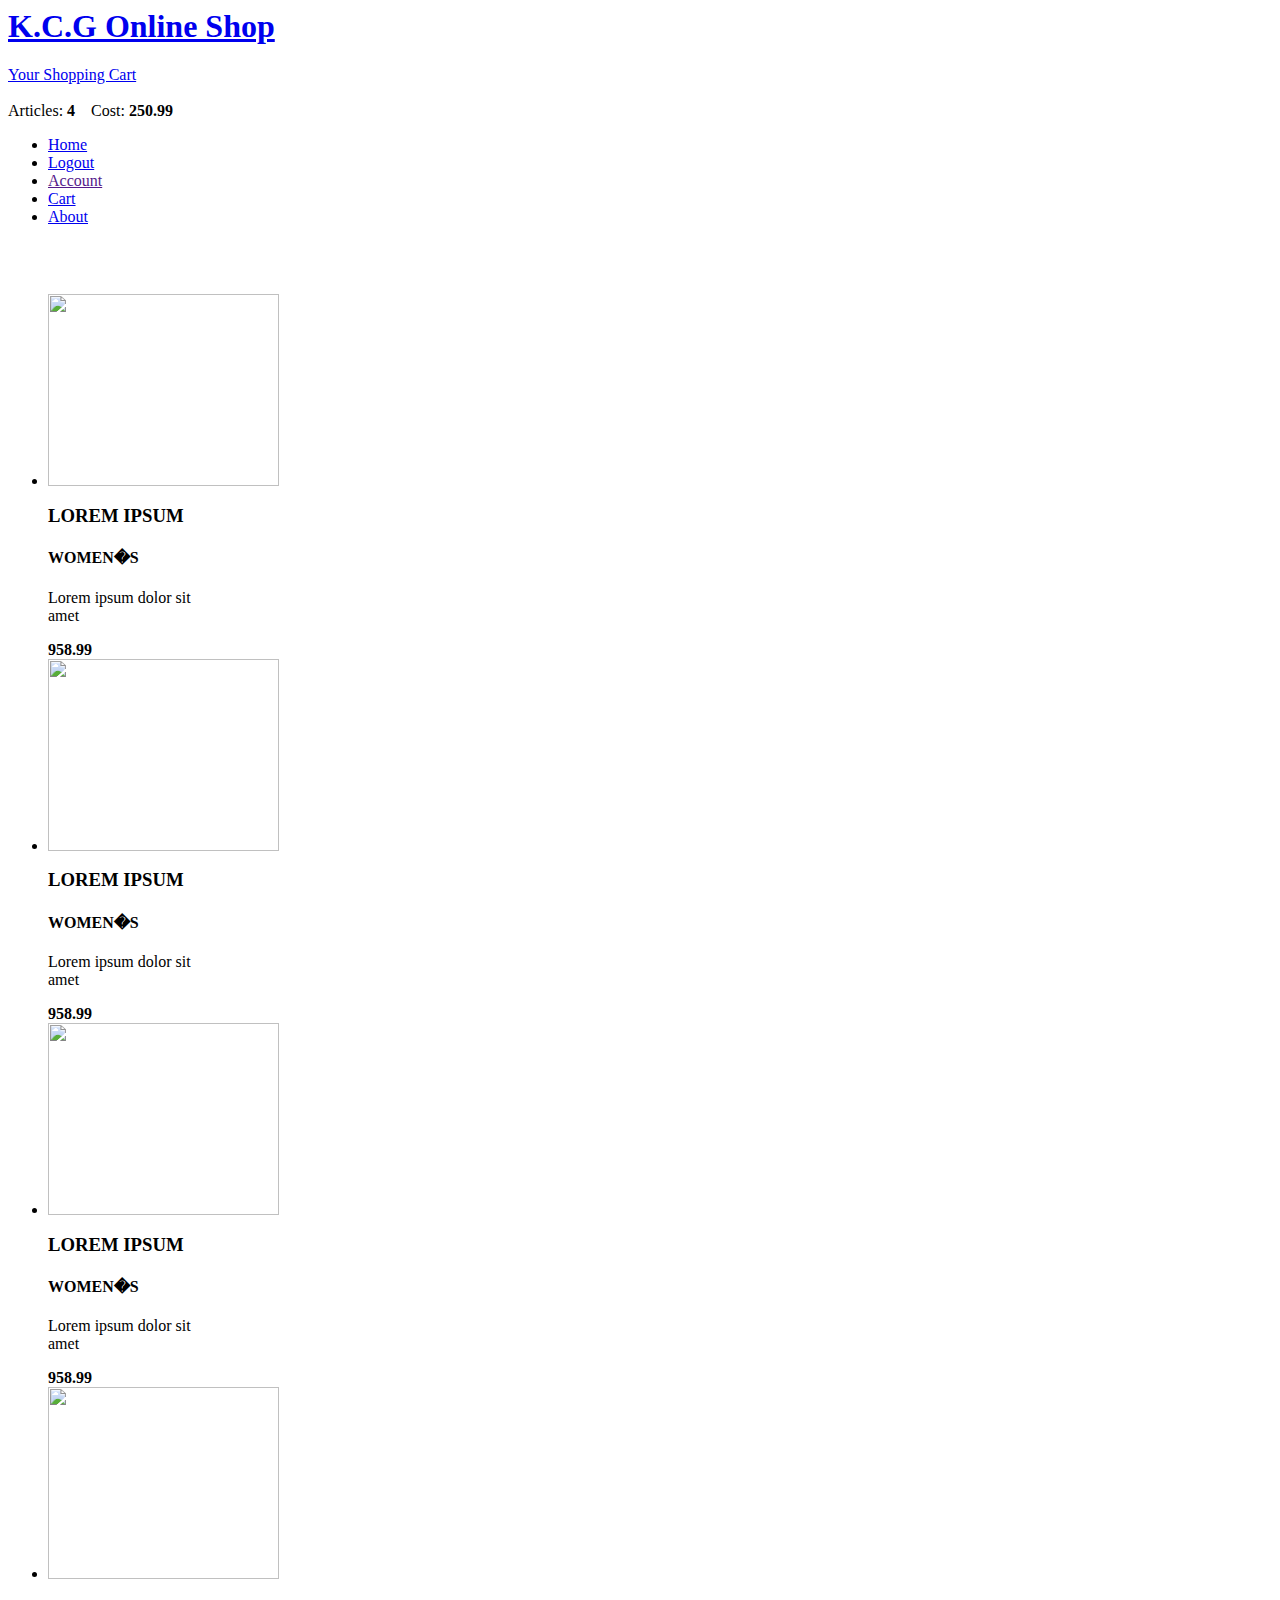
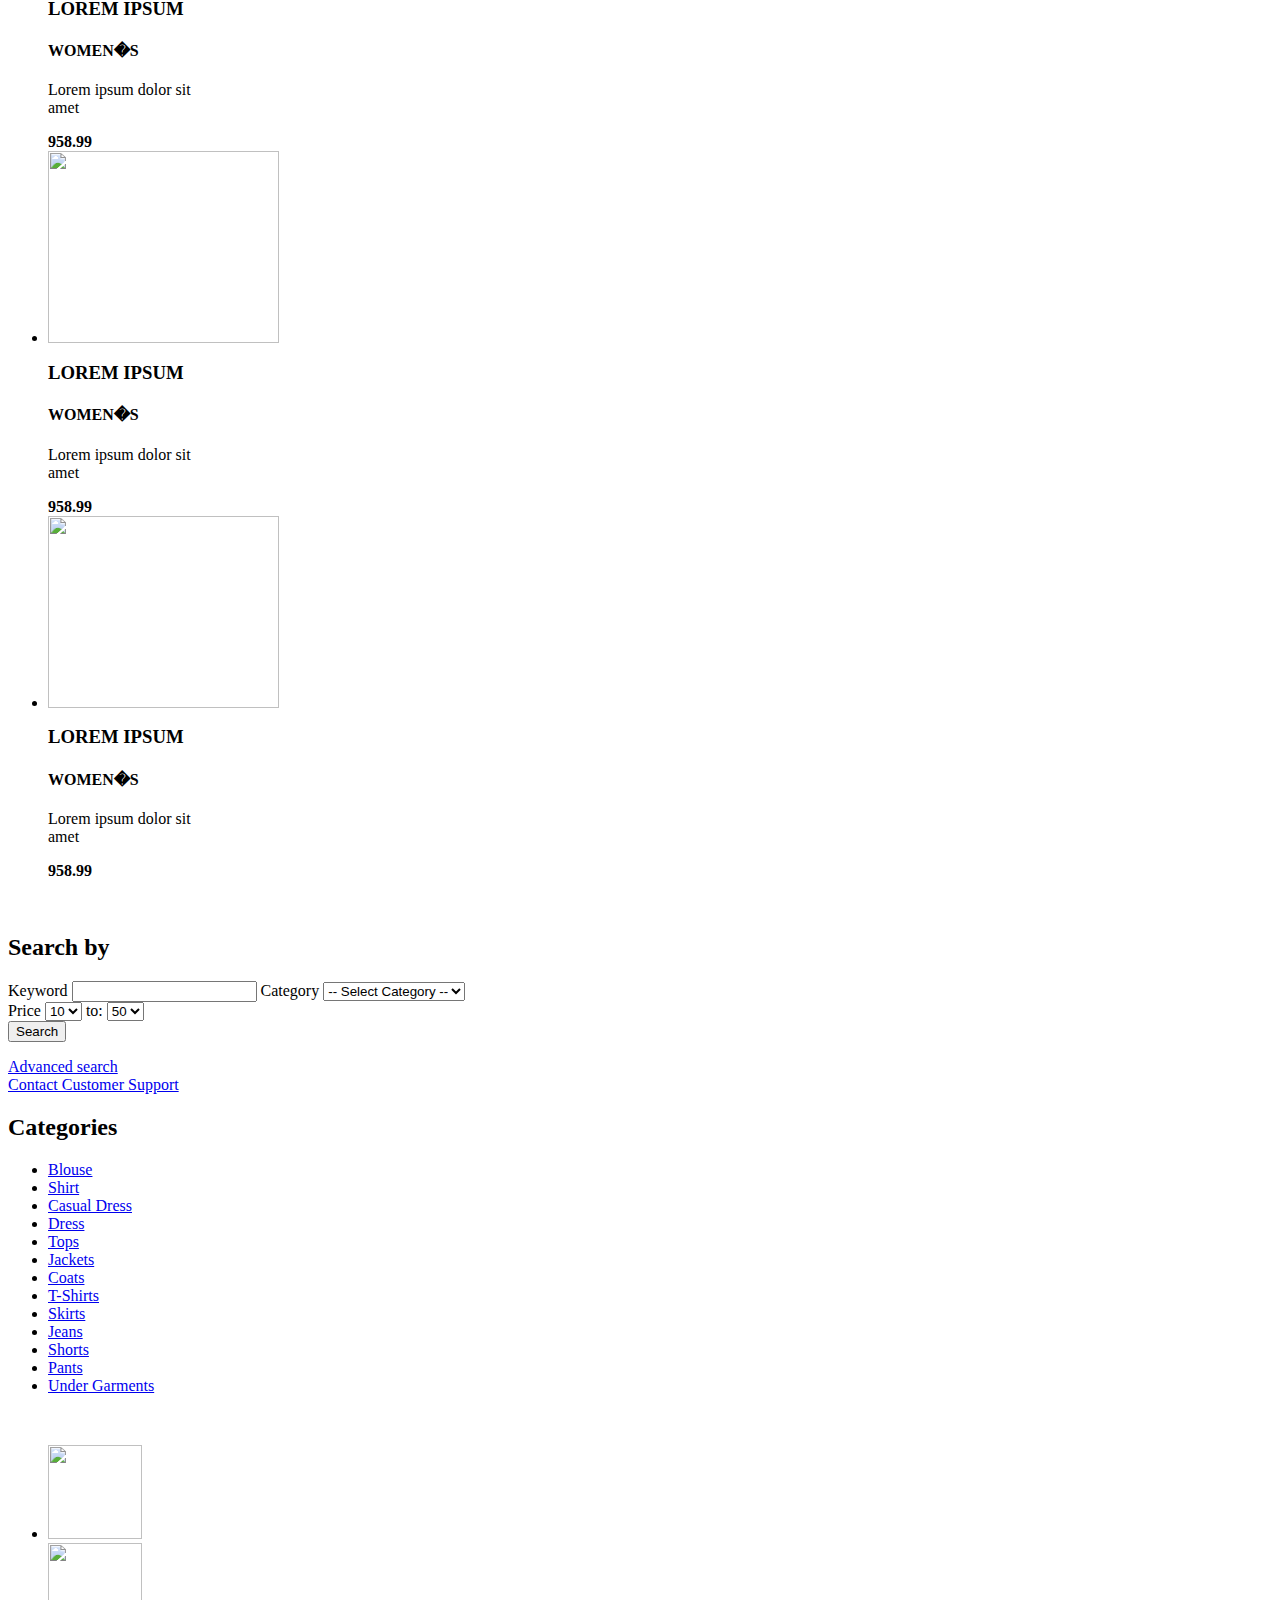
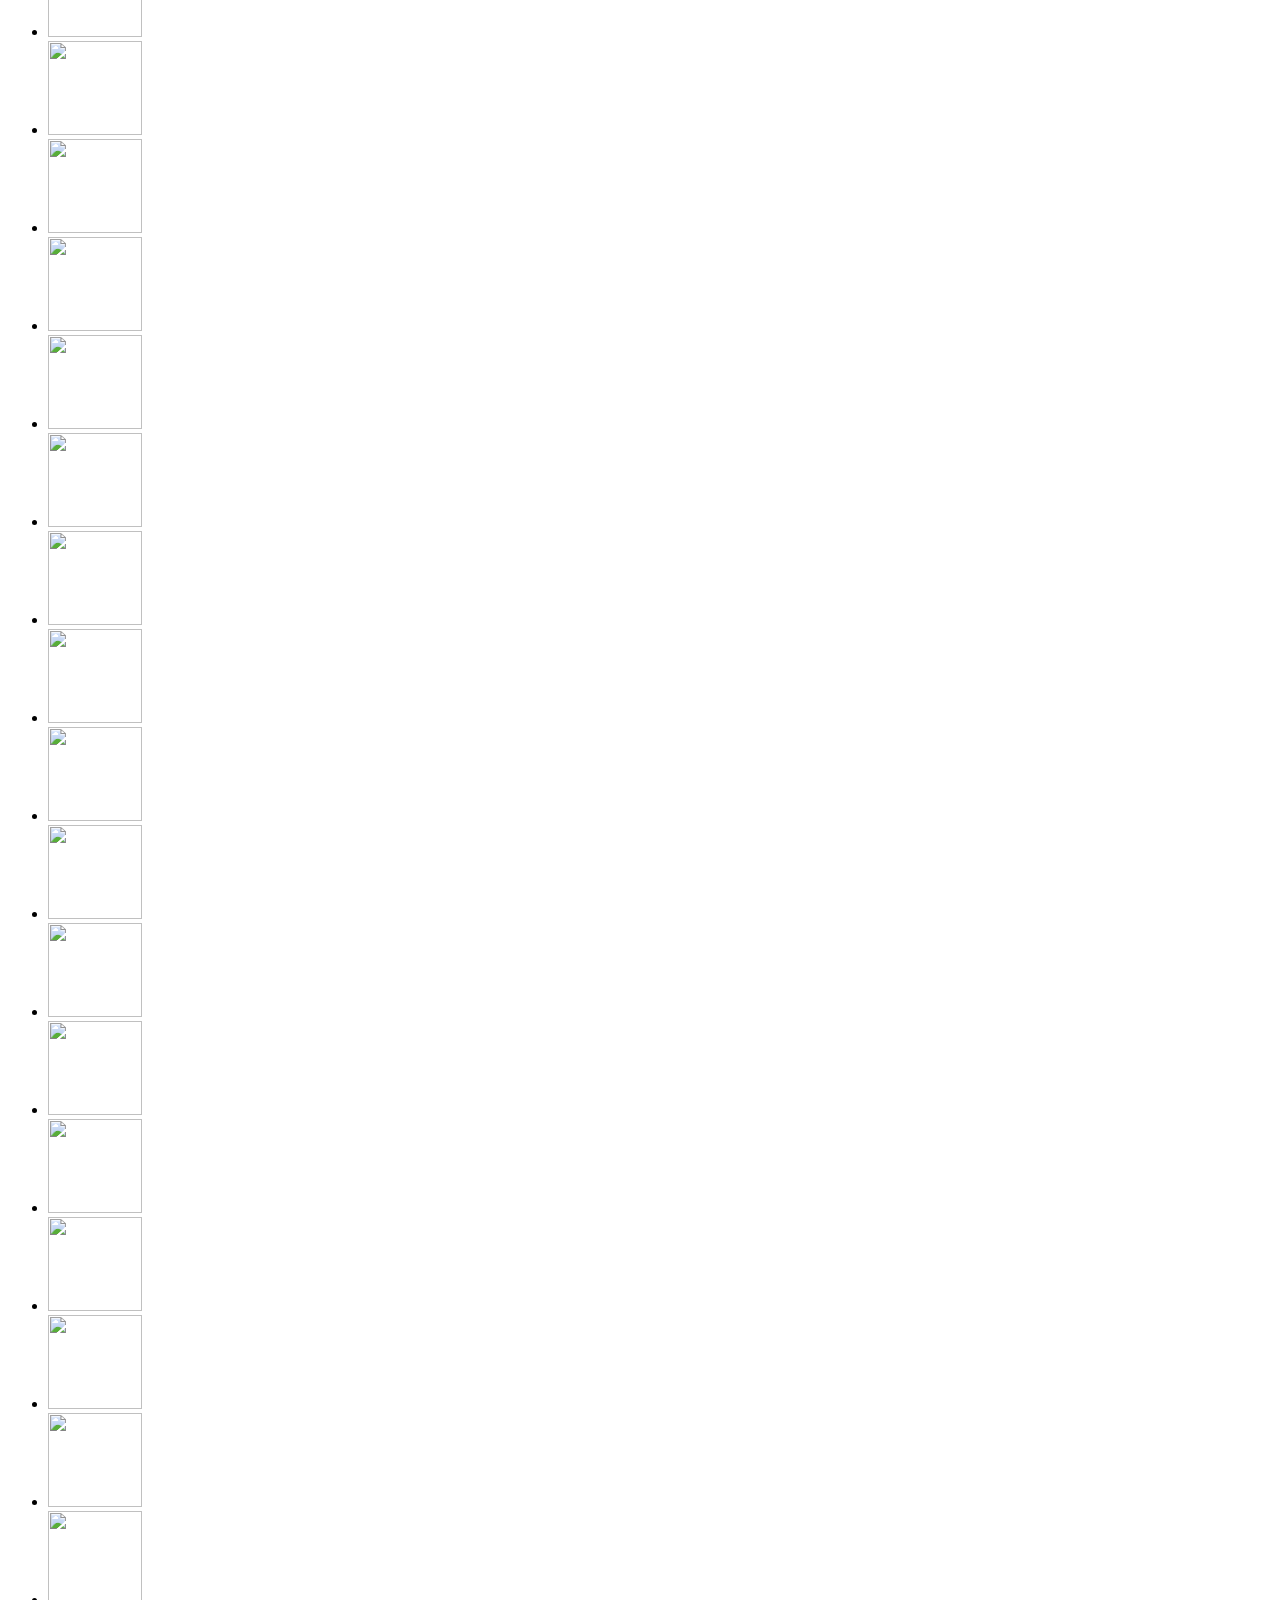
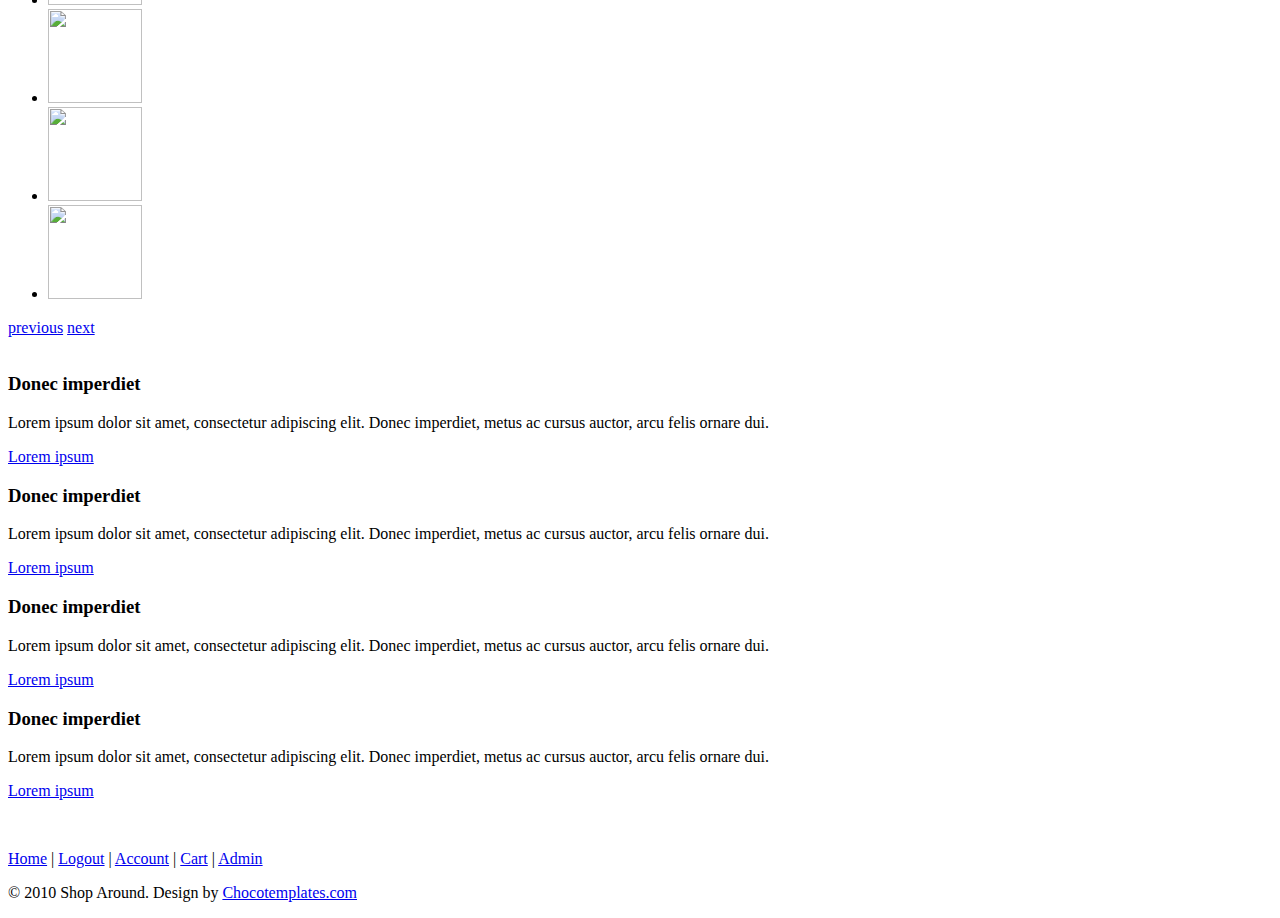
==== home.html @ 676d1470 "Rename home.php to home.html" ====
<!DOCTYPE html PUBLIC xx
<head>
<title>K.C.G Online Shop</title>
<meta http-equiv="Content-type" content="text/html; charset=utf-8" />
<link rel="stylesheet" href="css/style.css" type="text/css" media="all" />
<!--[if lte IE 6]><link rel="stylesheet" href="css/ie6.css" type="text/css" media="all" /><![endif]-->
<script src="js/jquery-1.4.1.min.js" type="text/javascript"></script>
<script src="js/jquery.jcarousel.pack.js" type="text/javascript"></script>
<script src="js/jquery-func.js" type="text/javascript"></script>
</head>
<body>
<!-- Shell -->
<div class="shell">
  <!-- Header -->
  <div id="header">
    <h1 id="logo"><a href="#">K.C.G Online Shop</a></h1>
    <!-- Cart -->
    <div id="cart"> <a href="#" class="cart-link">Your Shopping Cart</a>
      <div class="cl">&nbsp;</div>
      <span>Articles: <strong>4</strong></span> &nbsp;&nbsp; <span>Cost: <strong>250.99</strong></span> </div>
    <!-- End Cart -->
    <!-- Navigation -->
    <div id="navigation">
      <ul>
        <li><a href="#" class="active">Home</a></li>
        <li><a href="login-form/index.php">Logout</a></li>
        <li><a href="">Account</a></li>
        <li><a href="#">Cart</a></li>
        <li><a href="#">About</a></li>
      </ul>
    </div>
    <!-- End Navigation -->
  </div>
  <!-- End Header -->
  <!-- Main -->
  <div id="main">
    <div class="cl">&nbsp;</div>
    <!-- Content -->
    <div id="content">
      <!-- Products -->
      <div class="products">
        <div class="cl">&nbsp;</div>
        <ul>
          <li> <a href="#"><img src="clothes/paper/images (25).jpg" width="231px" height="192px" alt="" /></a>
            <div class="product-info">
              <h3>LOREM IPSUM</h3>
              <div class="product-desc">
                <h4>WOMEN�S</h4>
                <p>Lorem ipsum dolor sit<br />
                  amet</p>
                <strong class="price">958.99</strong> </div>
            </div>
          </li>
          <li> <a href="#"><img src="clothes/paper/images (23).jpg" width="231px" height="192px" alt="" /></a>
            <div class="product-info">
              <h3>LOREM IPSUM</h3>
              <div class="product-desc">
                <h4>WOMEN�S</h4>
                <p>Lorem ipsum dolor sit<br />
                  amet</p>
                <strong class="price">958.99</strong> </div>
            </div>
          </li>
          <li class="last"> <a href="#"><img src="clothes/paper/images (22).jpg" width="231px" height="192px" alt="" /></a>
            <div class="product-info">
              <h3>LOREM IPSUM</h3>
              <div class="product-desc">
                <h4>WOMEN�S</h4>
                <p>Lorem ipsum dolor sit<br />
                  amet</p>
                <strong class="price">958.99</strong> </div>
            </div>
          </li>
		  <li> <a href="#"><img src="clothes/paper/images (25).jpg" width="231px" height="192px" alt="" /></a>
            <div class="product-info">
              <h3>LOREM IPSUM</h3>
              <div class="product-desc">
                <h4>WOMEN�S</h4>
                <p>Lorem ipsum dolor sit<br />
                  amet</p>
                <strong class="price">958.99</strong> </div>
            </div>
          </li>
          <li> <a href="#"><img src="clothes/paper/images (23).jpg" width="231px" height="192px" alt="" /></a>
            <div class="product-info">
              <h3>LOREM IPSUM</h3>
              <div class="product-desc">
                <h4>WOMEN�S</h4>
                <p>Lorem ipsum dolor sit<br />
                  amet</p>
                <strong class="price">958.99</strong> </div>
            </div>
          </li>
          <li class="last"> <a href="#"><img src="clothes/paper/images (22).jpg" width="231px" height="192px" alt="" /></a>
            <div class="product-info">
              <h3>LOREM IPSUM</h3>
              <div class="product-desc">
                <h4>WOMEN�S</h4>
                <p>Lorem ipsum dolor sit<br />
                  amet</p>
                <strong class="price">958.99</strong> </div>
            </div>
          </li>
        </ul>
        <div class="cl">&nbsp;</div>
      </div>
      <!-- End Products -->
    </div>
    <!-- End Content -->
    <!-- Sidebar -->
    <div id="sidebar">
      <!-- Search -->
      <div class="box search">
        <h2>Search by <span></span></h2>
        <div class="box-content">
          <form action="#" method="post">
            <label>Keyword</label>
            <input type="text" class="field" />
            <label>Category</label>
            <select class="field">
              <option value="">-- Select Category --</option>
            </select>
            <div class="inline-field">
              <label>Price</label>
              <select class="field small-field">
                <option value="">10</option>
              </select>
              <label>to:</label>
              <select class="field small-field">
                <option value="">50</option>
              </select>
            </div>
            <input type="submit" class="search-submit" value="Search" />
            <p> <a href="#" class="bul">Advanced search</a><br />
              <a href="#" class="bul">Contact Customer Support</a> </p>
          </form>
        </div>
      </div>
      <!-- End Search -->
      <!-- Categories -->
      <div class="box categories">
        <h2>Categories <span></span></h2>
        <div class="box-content">
          <ul>
            <li><a href="#">Blouse</a></li>
            <li><a href="#">Shirt</a></li>
            <li><a href="#">Casual Dress</a></li>
            <li><a href="#">Dress</a></li>
            <li><a href="#">Tops</a></li>
            <li><a href="#">Jackets</a></li>
            <li><a href="#">Coats</a></li>
            <li><a href="#">T-Shirts</a></li>
            <li><a href="#">Skirts</a></li>
            <li><a href="#">Jeans</a></li>
            <li><a href="#">Shorts</a></li>
            <li><a href="#">Pants</a></li>
            <li class="last"><a href="#">Under Garments</a></li>
          </ul>
        </div>
      </div>
      <!-- End Categories -->
    </div>
    <!-- End Sidebar -->
    <div class="cl">&nbsp;</div>
  </div>
  <!-- End Main -->
  <!-- Side Full -->
  <div class="side-full">
    <!-- More Products -->
    <div class="more-products">
      <div class="more-products-holder">
        <ul>
          <li><a href="#"><img src="clothes/images (1).jpg" width="94px" height="94px" alt="" /></a></li>
          <li><a href="#"><img src="clothes/images (2).jpg" width="94px" height="94px" alt="" /></a></li>
          <li><a href="#"><img src="clothes/images (3).jpg" width="94px" height="94px" alt="" /></a></li>
          <li><a href="#"><img src="clothes/images (4).jpg" width="94px" height="94px" alt="" /></a></li>
          <li><a href="#"><img src="clothes/images (5).jpg" width="94px" height="94px" alt="" /></a></li>
          <li><a href="#"><img src="clothes/images (6).jpg" width="94px" height="94px" alt="" /></a></li>
          <li><a href="#"><img src="clothes/images (7).jpg" width="94px" height="94px" alt="" /></a></li>
          <li><a href="#"><img src="clothes/images (8).jpg" width="94px" height="94px" alt="" /></a></li>
          <li><a href="#"><img src="clothes/images (9).jpg" width="94px" height="94px" alt="" /></a></li>
          <li><a href="#"><img src="clothes/images (10).jpg" width="94px" height="94px" alt="" /></a></li>
          <li><a href="#"><img src="clothes/images (11).jpg" width="94px" height="94px" alt="" /></a></li>
          <li><a href="#"><img src="clothes/images (12).jpg" width="94px" height="94px" alt="" /></a></li>
          <li><a href="#"><img src="clothes/images (13).jpg" width="94px" height="94px" alt="" /></a></li>
          <li><a href="#"><img src="clothes/images (14).jpg" width="94px" height="94px" alt="" /></a></li>
          <li><a href="#"><img src="clothes/images (15).jpg" width="94px" height="94px" alt="" /></a></li>
          <li><a href="#"><img src="clothes/images (16).jpg" width="94px" height="94px" alt="" /></a></li>
          <li><a href="#"><img src="clothes/images (40).jpg" width="94px" height="94px" alt="" /></a></li>
          <li><a href="#"><img src="clothes/images.jpg" width="94px" height="94px" alt="" /></a></li>
          <li><a href="#"><img src="clothes/images (1).jpg" width="94px" height="94px" alt="" /></a></li>
          <li><a href="#"><img src="clothes/images (12).jpg" width="94px" height="94px" alt="" /></a></li>
          <li class="last"><a href="#"><img src="clothes/images (4).jpg" width="94px" height="94px" alt="" /></a></li>
        </ul>
      </div>
      <div class="more-nav"> <a href="#" class="prev">previous</a> <a href="#" class="next">next</a> </div>
    </div>
    <!-- End More Products -->
    <!-- Text Cols -->
    <div class="cols">
      <div class="cl">&nbsp;</div>
      <div class="col">
        <h3 class="ico ico1">Donec imperdiet</h3>
        <p>Lorem ipsum dolor sit amet, consectetur adipiscing elit. Donec imperdiet, metus ac cursus auctor, arcu felis ornare dui.</p>
        <p class="more"><a href="#" class="bul">Lorem ipsum</a></p>
      </div>
      <div class="col">
        <h3 class="ico ico2">Donec imperdiet</h3>
        <p>Lorem ipsum dolor sit amet, consectetur adipiscing elit. Donec imperdiet, metus ac cursus auctor, arcu felis ornare dui.</p>
        <p class="more"><a href="#" class="bul">Lorem ipsum</a></p>
      </div>
      <div class="col">
        <h3 class="ico ico3">Donec imperdiet</h3>
        <p>Lorem ipsum dolor sit amet, consectetur adipiscing elit. Donec imperdiet, metus ac cursus auctor, arcu felis ornare dui.</p>
        <p class="more"><a href="#" class="bul">Lorem ipsum</a></p>
      </div>
      <div class="col col-last">
        <h3 class="ico ico4">Donec imperdiet</h3>
        <p>Lorem ipsum dolor sit amet, consectetur adipiscing elit. Donec imperdiet, metus ac cursus auctor, arcu felis ornare dui.</p>
        <p class="more"><a href="#" class="bul">Lorem ipsum</a></p>
      </div>
      <div class="cl">&nbsp;</div>
    </div>
    <!-- End Text Cols -->
  </div>
  <!-- End Side Full -->
  <!-- Footer -->
  <div id="footer">
    <p class="left"> <a href="#">Home</a> <span>|</span> <a href="login-form/index.html">Logout</a> <span>|</span> <a href="registration-form/index.php">Account</a> <span>|</span> <a href="#">Cart</a> <span>|</span> <a href="#">Admin</a> </p>
    <p class="right"> &copy; 2010 Shop Around. Design by <a href="http://chocotemplates.com">Chocotemplates.com</a> </p>
  </div>
  <!-- End Footer -->
</div>
<!-- End Shell -->
</body>
</html>
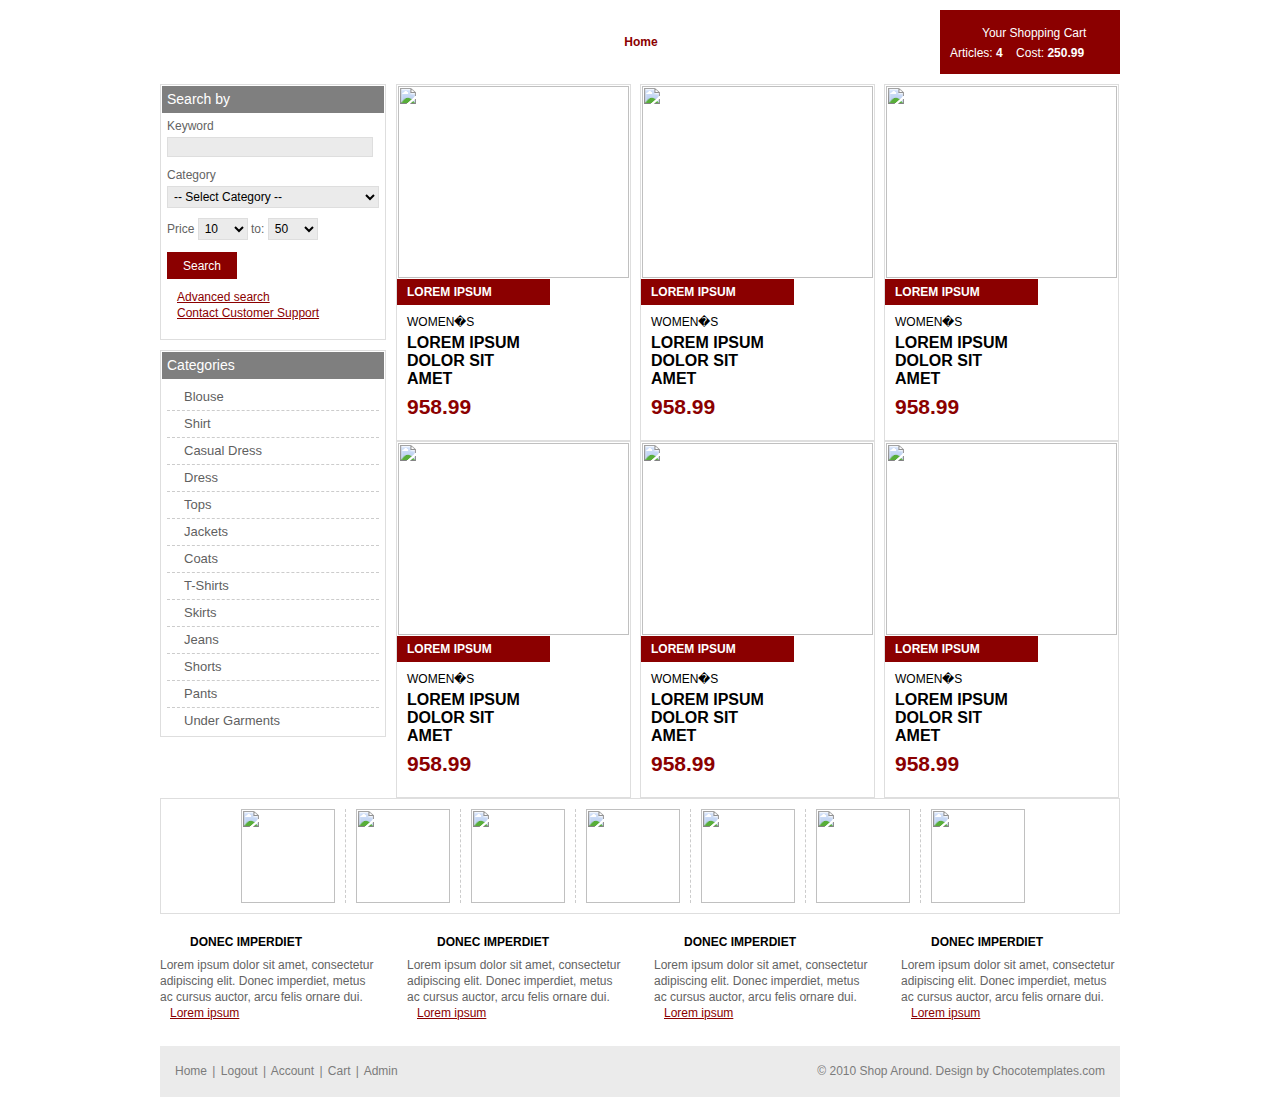
==== commit 8c348335: "Update home.html" ====
--- a/home.html
+++ b/home.html
@@ -2,7 +2,7 @@
 <head>
 <title>K.C.G Online Shop</title>
 <meta http-equiv="Content-type" content="text/html; charset=utf-8" />
-<link rel="stylesheet" href="css/style.css" type="text/css" media="all" />
+<link rel="stylesheet" href="style.css" type="text/css" media="all" />
 <!--[if lte IE 6]><link rel="stylesheet" href="css/ie6.css" type="text/css" media="all" /><![endif]-->
 <script src="js/jquery-1.4.1.min.js" type="text/javascript"></script>
 <script src="js/jquery.jcarousel.pack.js" type="text/javascript"></script>
@@ -23,7 +23,7 @@
     <div id="navigation">
       <ul>
         <li><a href="#" class="active">Home</a></li>
-        <li><a href="login-form/index.php">Logout</a></li>
+        <li><a href="login-form/index.html">Logout</a></li>
         <li><a href="">Account</a></li>
         <li><a href="#">Cart</a></li>
         <li><a href="#">About</a></li>
--- a/style.css
+++ b/style.css
@@ -0,0 +1,133 @@
+* { padding:0; margin:0; outline:0; }
+body {
+	background:#fff url(images/body.gif) repeat-x 0 0;
+	font-family: "Trebuchet MS", Arial, sans-serif;
+	font-size:12px;
+	line-height:16px;
+	color:#636363;
+}
+input, textarea, select { font-family: "Trebuchet MS", Arial, sans-serif; font-size:12px; }
+
+.field { background:#ebebeb; border:solid 1px #dedede; padding:2px;}
+
+a img { border:0; }
+
+a { color:#8b0000; text-decoration: underline; cursor:pointer; }
+a:hover { color:#666; text-decoration: none; }
+
+.left, .alignleft { float:left; display:inline; }
+.right, .alignright { float:right; display:inline; }
+
+.cl { font-size:0; line-height:0; clear:both; display:block; height:0; }
+
+.al { text-align: left; }
+.ar { text-align: right; }
+.ac { text-align: center; }
+
+h2 { font-size:14px; line-height:16px; }
+h3 { font-size:12px; line-height:14px; text-transform: uppercase; color:#000; }
+h4 { font-size:12px; line-height:14px; text-transform: uppercase; color:#000; }
+
+
+h1#logo { font-size:0; line-height:0; width:180px; height:64px; float:left; }
+h1#logo a{ display:block; height:64px; text-indent: -4000px; background:url(images/logo2.jpg); }
+
+.shell { width:960px; margin:0 auto; padding:10px; background:#fff; }
+
+#header { height:64px; background:url(images/header.gif); position:relative;}
+
+#navigation { float:right; white-space:nowrap; }
+#navigation ul{ list-style-type: none; height:64px; font-weight: bold; float:left;}
+#navigation ul li{ float:left; display:inline; }
+#navigation ul li a{ float:left; height:64px; line-height:64px; text-decoration: none; color:#fff; padding:0 15px;}
+#navigation ul li a.active,
+#navigation ul li a:hover{ background:#fff; color:#8b0000; }
+
+#cart { float:right; width:160px; top:0; right:0; height:51px; background:#8b0000; color:#fff; padding:13px 10px 0 10px; white-space:nowrap; line-height:20px;}
+a.cart-link { color:#fff; background:url(images/cart-link.gif) no-repeat 0 0; padding:0 0 0 32px; text-decoration: none;}
+a.cart-link:hover { text-decoration: underline;}
+
+#sidebar { float:left; width:226px;}
+#content { float:right; width:724px;}
+
+#main { padding:10px 0 0 0; }
+
+.box { padding:1px; border:solid 1px #dedede; margin-bottom:10px;}
+.box h2{ background:#7f7f7f; color:#fff; font-weight: normal; padding:0 5px; position:relative; height:27px; line-height:27px; }
+.box h2 span{ position:absolute; width:10px; height:5px; background:url(images/h2-arr.gif); top:27px; right:10px; font-size:0; line-height:0;}
+.box-content { padding:5px;}
+
+a.bul { background:url(images/bul.gif) no-repeat 0 center; padding-left:10px;}
+
+.search { min-height:252px;}
+.search label { display:block; padding-bottom:3px; }
+
+.search .field { display:block; margin-bottom:10px; }
+.search .inline-field label { display:inline; padding:0; }
+.search .inline-field .field { display:inline; margin:0; }
+.search input.field { width:206px; }
+.search select.field { width:212px; }
+.search select.small-field { width:50px; }
+
+.search-submit { width:70px; background:#8b0000; border:0; color:#fff; height:27px; display:block; line-height:26px; cursor:pointer; margin:12px 0 10px 0;}
+
+.categories { min-height:383px; }
+.categories ul { list-style-type: none; font-size:13px;}
+.categories ul li{ border-bottom:dashed 1px #ccc; padding:5px 0;}
+.categories ul li.last{ border-bottom:0; padding-bottom:0;}
+.categories ul li a{ color:#5f5f5f; text-decoration: none; background:url(images/cat.gif) no-repeat 0 4px; padding-left:17px;}
+.categories ul li a:hover{ color:#8b0000; }
+
+#slider { height:252px; position:relative; overflow:hidden; }
+#slider-holder { width:720px; height:635px; position:relative; overflow:hidden; }
+#slider-holder .jcarousel-clip{ width:720px; height:252px; position:relative; overflow:hidden; }
+#slider-holder ul{ width:720px; height:252px; position:relative; overflow:hidden; list-style-type: none;}
+#slider-holder ul li{ width:720px; height:252px; position:relative; overflow:hidden; float:left; }
+
+#slider-nav { position:absolute; top:231px; left:644px; z-index:2;}
+#slider-nav a{ font-size:0; line-height:0; text-indent: -4000px; width:10px; height:10px; border:solid 1px #8b0000; background:#8b0000; float:left; margin-right:5px; }
+#slider-nav a:hover,
+#slider-nav a.active { background:#fff;}
+
+.products {}
+.products ul{ list-style-type: none;}
+.prodicts ul li.jcarousel-clip{ width:231px;height:353px; position:relative; overflow:hidden; }
+.products ul li{ position:relative; padding:1px; border:solid 1px #dedede; float:left; width:231px; margin-right:9px; height:353px; overflow:hidden; }
+.products ul li.last{ margin-right:0; }
+
+
+.product-info{ position:absolute; width:153px; top:194px; left:0;}
+.product-info h3{ background:#8b0000; color:#fff; padding:6px 10px; }
+.product-info h4{ font-weight: normal;}
+.product-info p{ font-size:16px; line-height:18px; text-transform: uppercase; font-weight: bold; color:#000; padding:5px 0 7px 0;}
+.product-info .product-desc{ padding:10px; background:url(images/info.png); width:133px; }
+
+.price { display:block; font-size:21px; color:#8b0000; line-height:23px; }
+
+.more-products { border:solid 1px #dedede; position:relative; height:114px; overflow:hidden; }
+.more-products ul{ list-style-type: none; height:94px; position:relative; overflow:hidden; width:805px;}
+.more-products ul li{ float:left; width:94px; height:94px; border-right:dashed 1px #ccc; padding:0 10px;}
+.more-products ul li.last{ border-right:0; }
+
+.more-products-holder { width:804px; height:94px; position:relative; overflow:hidden; top:10px; left:70px;}
+.more-products-holder .jcarousel-clip{ width:804px; height:94px; position:relative; overflow:hidden; }
+
+.more-nav { font-size:0; line-height:0;}
+.more-nav a{ position:absolute; top:40px; left:0; width:30px; height:32px; text-indent: -4000px; z-index:3;}
+.more-nav a.next{ background:url(images/next.gif); left:910px;}
+.more-nav a.prev{ background:url(images/prev.gif); left:20px;}
+
+.cols { padding:15px 0;}
+.col { float:left; display:inline; width:217px; margin-right:30px;}
+.col-last { margin-right:0;}
+
+h3.ico { background-repeat:no-repeat; background-position:0 2px; padding:6px 0 8px 30px;}
+h3.ico1 { background-image:url(images/ico1.gif);}
+h3.ico2 { background-image:url(images/ico2.gif);}
+h3.ico3 { background-image:url(images/ico3.gif);}
+h3.ico4 { background-image:url(images/ico4.gif);}
+
+#footer { height:51px; background:#ebebeb; white-space:nowrap; line-height:50px; padding:0 15px; color:#7b7b7b; margin-top:10px;}
+#footer a{ color:#7b7b7b; text-decoration: none;}
+#footer a:hover{ color:#000;}
+#footer span{ padding:0 2px;}
